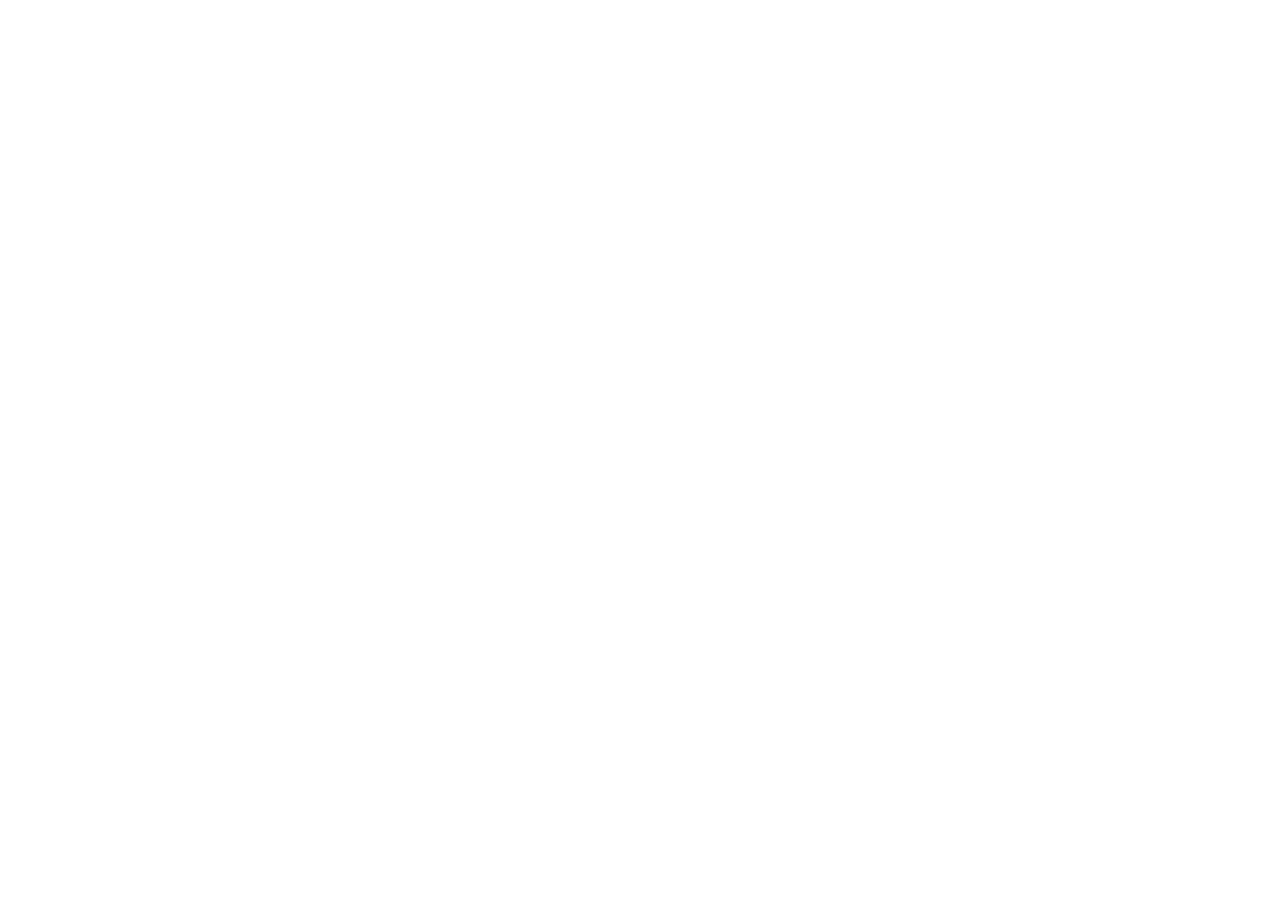
==== binfo.html @ 2bfb809c "added binfo" ====
<!DOCTYPE html>
<html lang="en">
<head>
    <meta charset="UTF-8">
    <meta name="viewport" content="width=device-width, initial-scale=1.0">
    <title>Document</title>
</head>
<body>
    
</body>
</html>
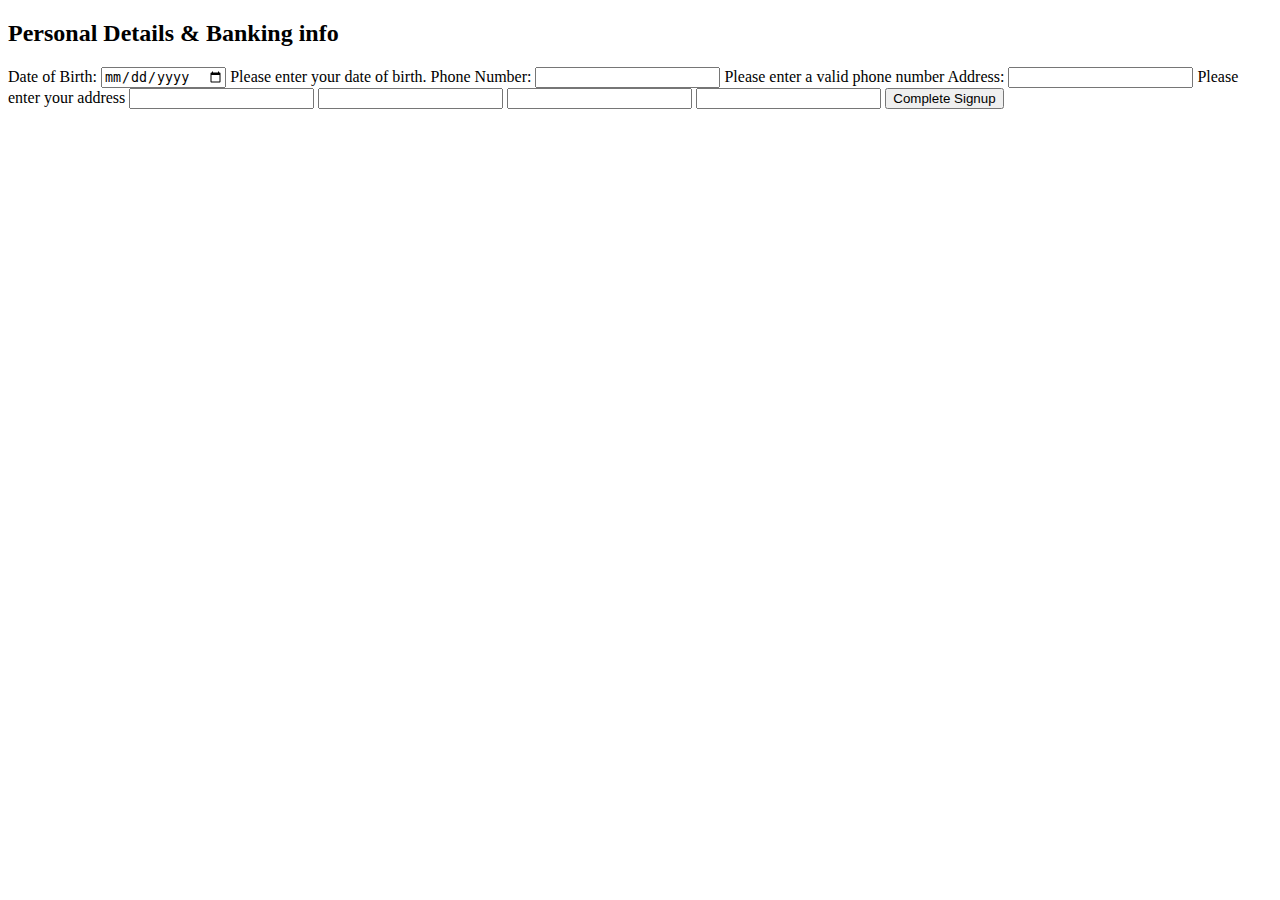
==== commit cda7fb11: "add content" ====
--- a/binfo.html
+++ b/binfo.html
@@ -3,9 +3,37 @@
 <head>
     <meta charset="UTF-8">
     <meta name="viewport" content="width=device-width, initial-scale=1.0">
-    <title>Document</title>
+    <title>Personal Details & Bank Info</title>
+    <link rel="stylesheet" href="styles.css">
 </head>
 <body>
-    
+    <form id="signup2" action="finalize-signup.html" method="post" novalidate>
+        <h2>Personal Details & Banking info</h2>
+
+        <label for="dob">Date of Birth:</label>
+        <input type="date" id="dob" name="dob" required>
+        <span class="error-message" id="dobError">Please enter your date of birth.</span>
+        <label for="phone">Phone Number:</label>
+        <input type="tel" id="phone" name="phone" required>
+        <span class="error-message" id="phoneError">Please enter a valid phone number</span>
+        <label for="address">Address:</label>
+        <input type="text" id="address" name="address" required>
+        <span class="error-message" id="addressError">Please enter your address</span>
+        <label for=""></label>
+        <input type="text">
+        <span class="error-message"></span>
+        <label for=""></label>
+        <input type="text">
+        <span class="error-message"></span>
+        <label for=""></label>
+        <input type="text">
+        <span class="error-message"></span>
+        <label for=""></label>
+        <input type="text">
+        <span class="error-message"></span>
+        
+        <button type="submit">Complete Signup</button>
+    </form>
+    <script src="scripts.js"></script>
 </body>
 </html>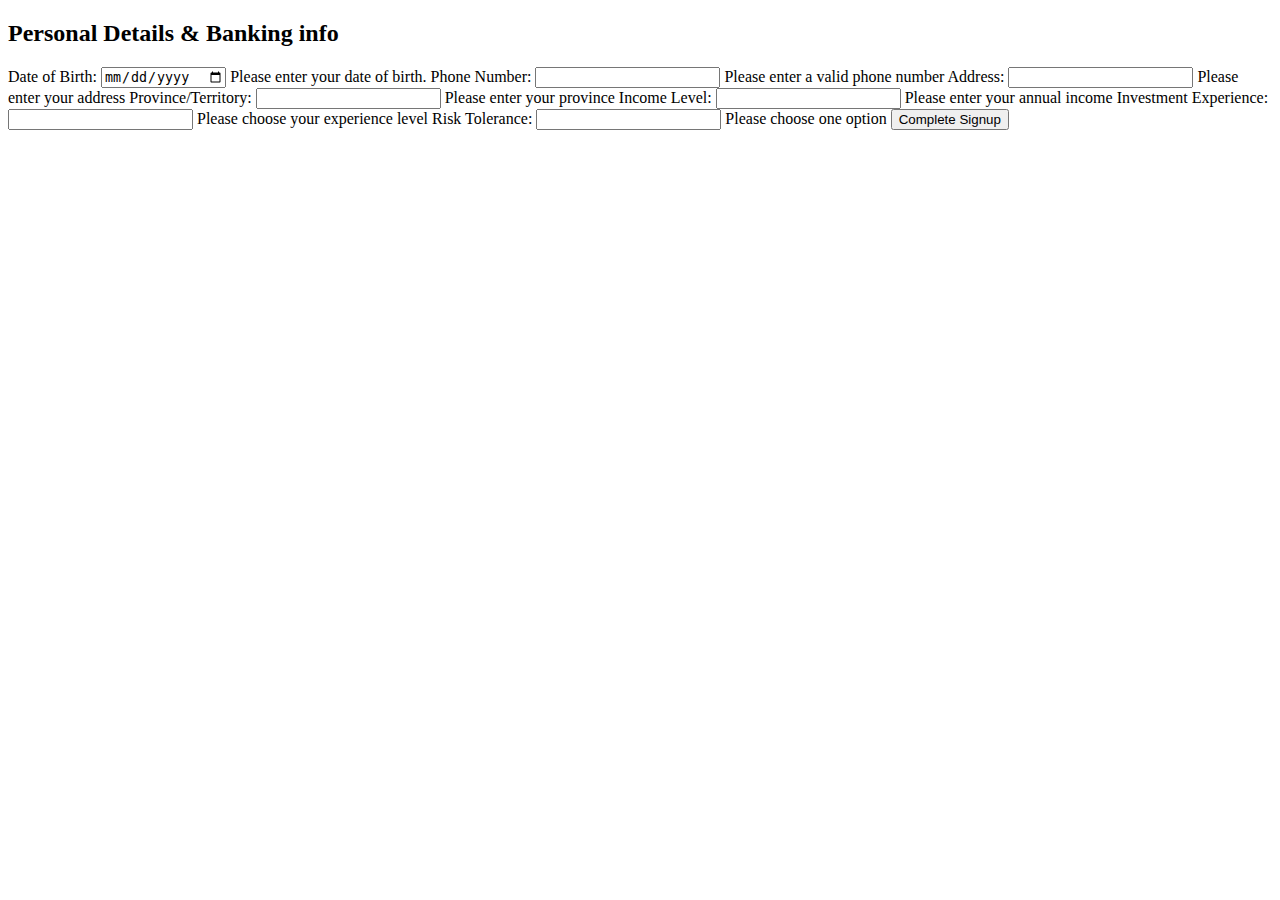
==== commit 65685c5c: "test" ====
--- a/binfo.html
+++ b/binfo.html
@@ -7,6 +7,7 @@
     <link rel="stylesheet" href="styles.css">
 </head>
 <body>
+<section>
     <form id="signup2" action="finalize-signup.html" method="post" novalidate>
         <h2>Personal Details & Banking info</h2>
 
@@ -19,21 +20,23 @@
         <label for="address">Address:</label>
         <input type="text" id="address" name="address" required>
         <span class="error-message" id="addressError">Please enter your address</span>
-        <label for=""></label>
-        <input type="text">
-        <span class="error-message"></span>
-        <label for=""></label>
-        <input type="text">
-        <span class="error-message"></span>
-        <label for=""></label>
-        <input type="text">
-        <span class="error-message"></span>
-        <label for=""></label>
-        <input type="text">
-        <span class="error-message"></span>
+        <label for="province">Province/Territory:</label>
+        <input type="text" id="province" name="province" required>
+        <span class="error-message" id="provinceError">Please enter your province</span>
+        <label for="income">Income Level:</label>
+        <input type="number" id="income" name="income" required>
+        <span class="error-message" id="incomeError">Please enter your annual income</span>
+
+        <label for="investmentExperience">Investment Experience:</label>
+        <input type="text" id="investmentExperience" name="investmentExperience" required>
+        <span class="error-message" id="investmentExperienceError">Please choose your experience level</span>
+        <label for="riskTolerance">Risk Tolerance:</label>
+        <input type="text" id="riskTolerance" name="riskTolerance" required>
+        <span class="error-message" id="riskToleranceError">Please choose one option</span>
         
         <button type="submit">Complete Signup</button>
     </form>
+</section>
     <script src="scripts.js"></script>
 </body>
 </html>